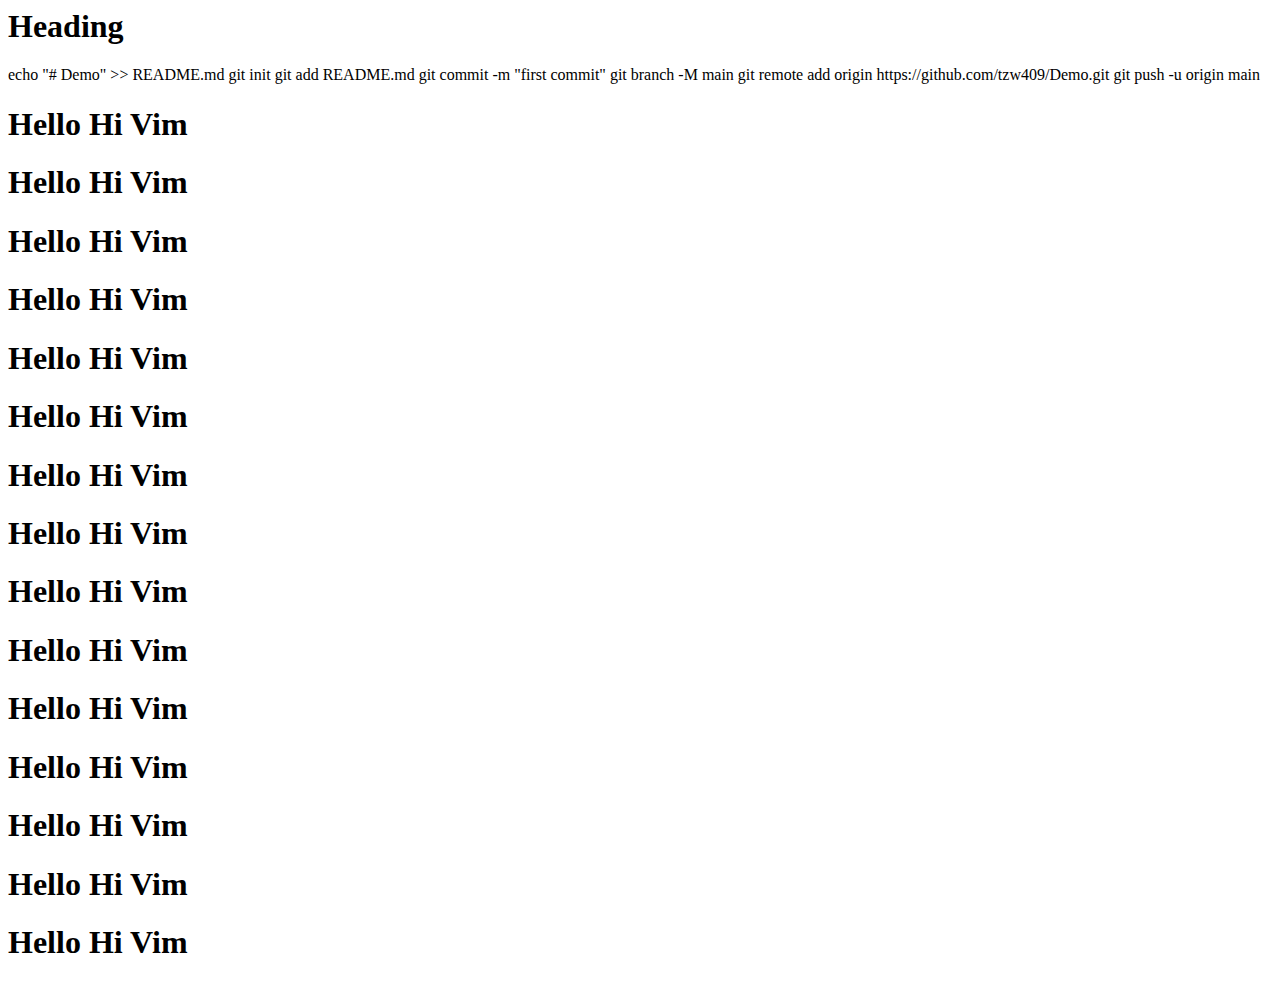
==== index.html @ b6469c6b "change" ====
<html>
<h1>Heading</h1>
echo "# Demo" >> README.md
git init
git add README.md
git commit -m "first commit"
git branch -M main
git remote add origin https://github.com/tzw409/Demo.git
git push -u origin main
<h1> Hello Hi Vim</h1>
<h1> Hello Hi Vim</h1>
<h1> Hello Hi Vim</h1>
<h1> Hello Hi Vim</h1>
<h1> Hello Hi Vim</h1>
<h1> Hello Hi Vim</h1>
<h1> Hello Hi Vim</h1>
<h1> Hello Hi Vim</h1>
<h1> Hello Hi Vim</h1>
<h1> Hello Hi Vim</h1>
<h1> Hello Hi Vim</h1>
<h1> Hello Hi Vim</h1>
<h1> Hello Hi Vim</h1>
<h1> Hello Hi Vim</h1>
<h1> Hello Hi Vim</h1>

</html>
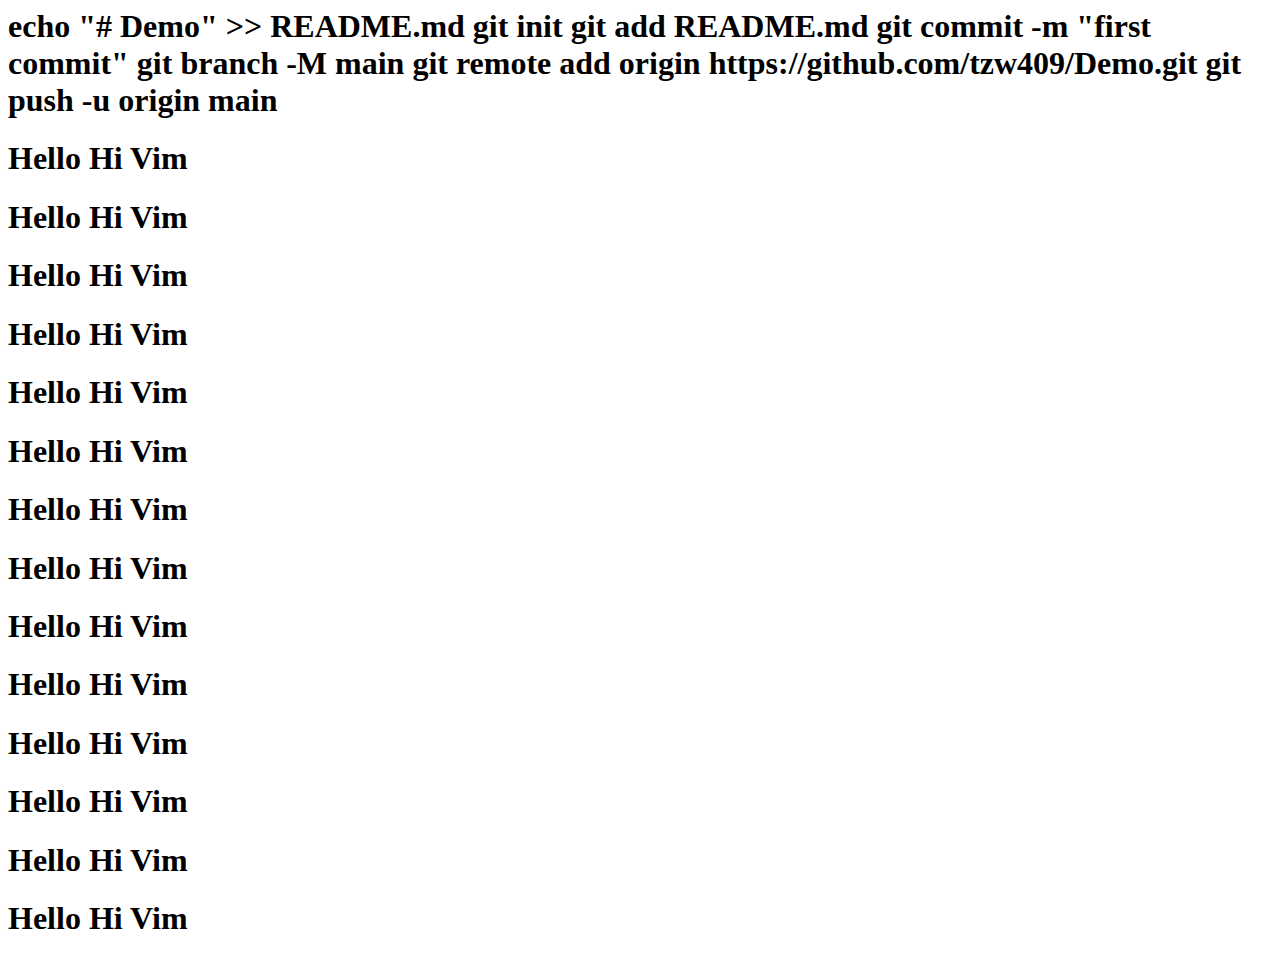
==== commit 5628322d: "try" ====
--- a/index.html
+++ b/index.html
@@ -1,5 +1,5 @@
 <html>
-<h1>Heading</h1>
+<h1>
 echo "# Demo" >> README.md
 git init
 git add README.md
@@ -7,7 +7,7 @@
 git branch -M main
 git remote add origin https://github.com/tzw409/Demo.git
 git push -u origin main
-<h1> Hello Hi Vim</h1>
+</h1>
 <h1> Hello Hi Vim</h1>
 <h1> Hello Hi Vim</h1>
 <h1> Hello Hi Vim</h1>
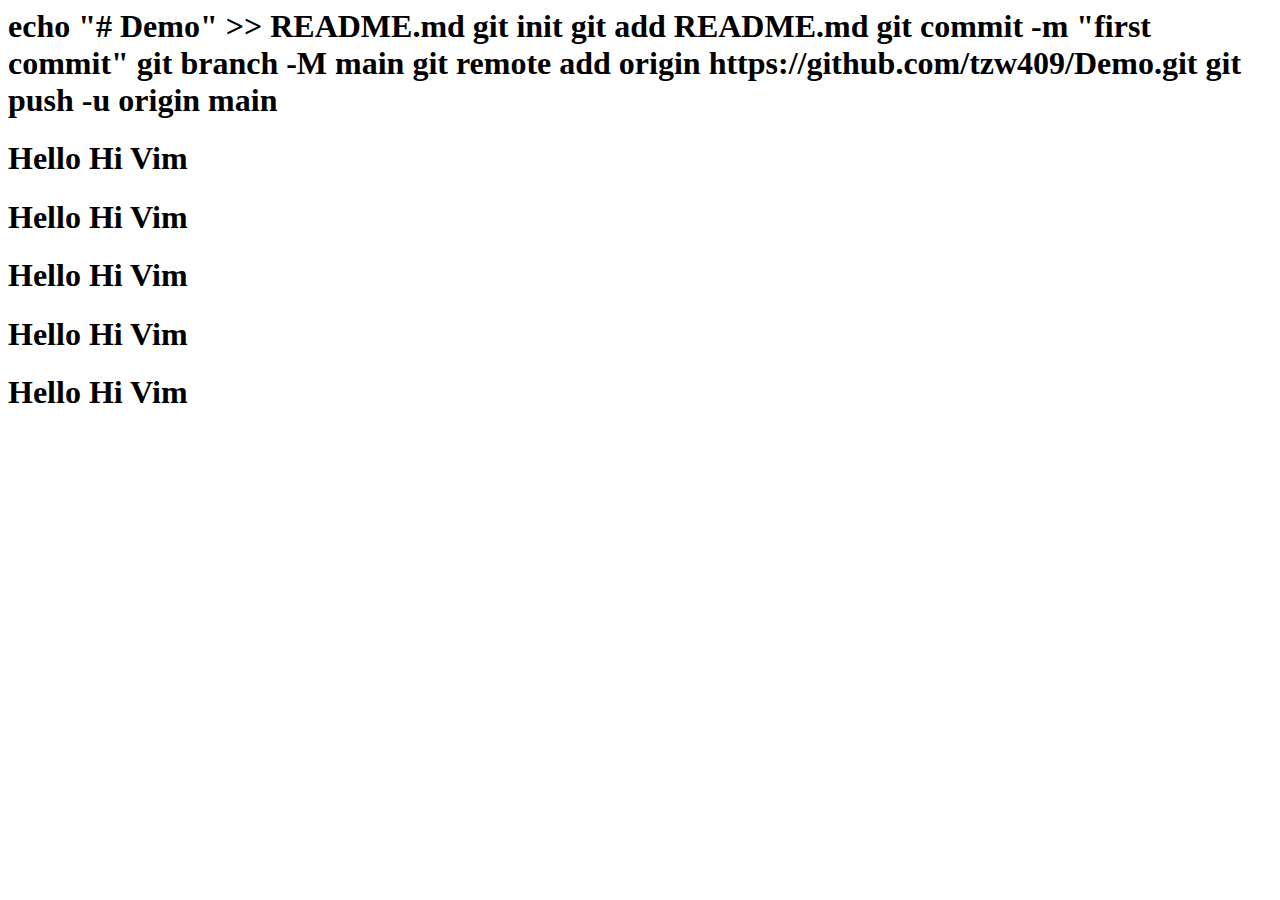
==== commit a9038053: "Update index.html" ====
--- a/index.html
+++ b/index.html
@@ -8,19 +8,10 @@
 git remote add origin https://github.com/tzw409/Demo.git
 git push -u origin main
 </h1>
+
 <h1> Hello Hi Vim</h1>
 <h1> Hello Hi Vim</h1>
 <h1> Hello Hi Vim</h1>
 <h1> Hello Hi Vim</h1>
 <h1> Hello Hi Vim</h1>
-<h1> Hello Hi Vim</h1>
-<h1> Hello Hi Vim</h1>
-<h1> Hello Hi Vim</h1>
-<h1> Hello Hi Vim</h1>
-<h1> Hello Hi Vim</h1>
-<h1> Hello Hi Vim</h1>
-<h1> Hello Hi Vim</h1>
-<h1> Hello Hi Vim</h1>
-<h1> Hello Hi Vim</h1>
-
 </html>
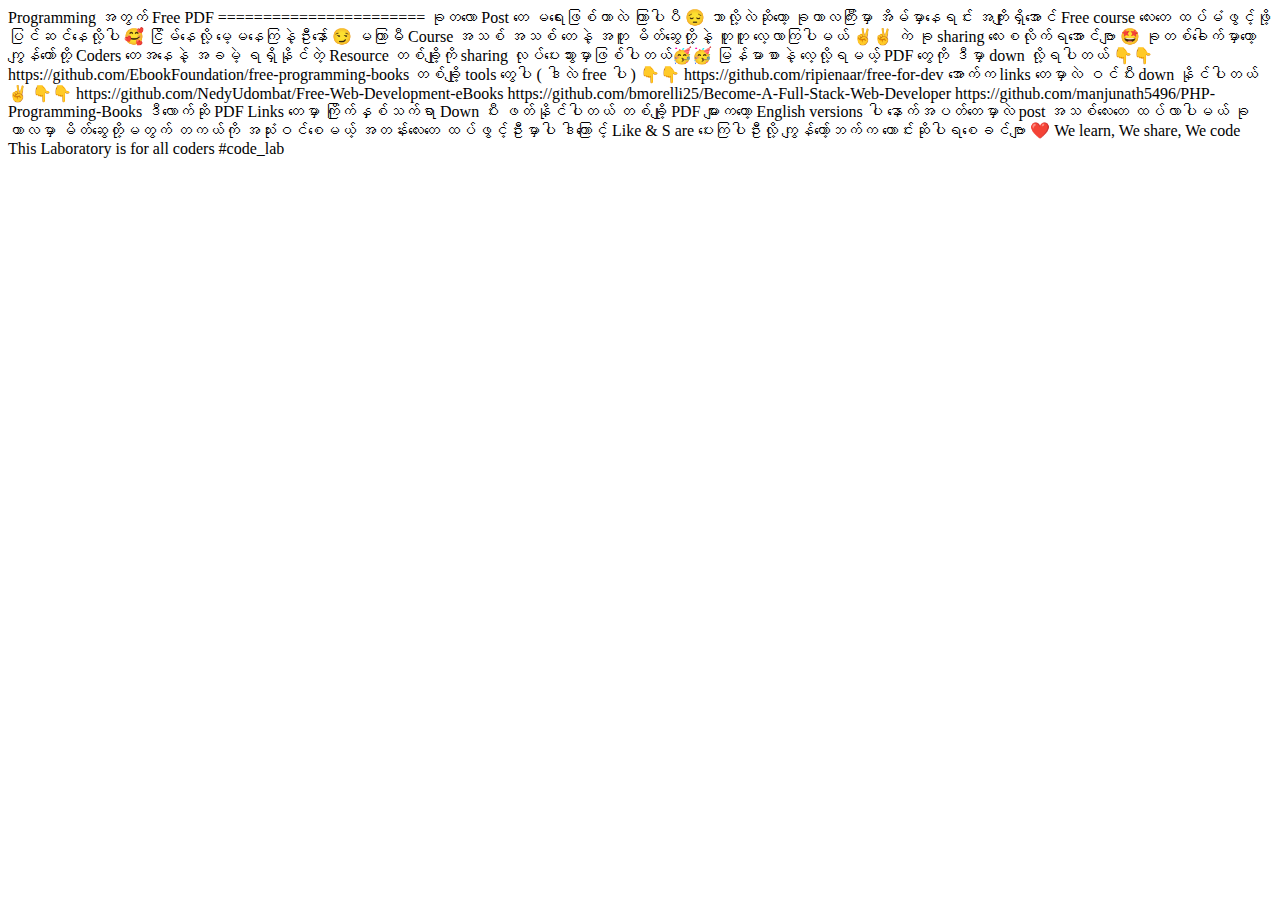
==== commit e22ff9af: "fixed" ====
--- a/index.html
+++ b/index.html
@@ -1,17 +1,48 @@
 <html>
-<h1>
-echo "# Demo" >> README.md
-git init
-git add README.md
-git commit -m "first commit"
-git branch -M main
-git remote add origin https://github.com/tzw409/Demo.git
-git push -u origin main
-</h1>
 
-<h1> Hello Hi Vim</h1>
-<h1> Hello Hi Vim</h1>
-<h1> Hello Hi Vim</h1>
-<h1> Hello Hi Vim</h1>
-<h1> Hello Hi Vim</h1>
+<p> Programming အတွက် Free PDF 
+=======================
+
+ခုတလော Post တေ မရေးဖြစ်တာလဲ ကြာပါပီ 😔
+
+ဘာလို့လဲဆိုတော့ ခုကာလကြီးမှာ အိမ်မှာနေရင်း အကျိုးရှိအောင် Free course လေးတေ ထပ်မံဖွင့်ဖို့ ပြင်ဆင်နေလို့ပါ 🥰
+
+ငြိမ်နေလို့ မေ့မနေကြနဲ့ဦးနော် 😏
+
+မကြာမီ Course အသစ် အသစ် တေနဲ့ အတူ မိတ်ဆွေတို့နဲ့ တူတူ လေ့လာကြပါမယ် ✌️✌️
+
+ကဲ ခု sharing လေးစလိုက်ရအောင်ဗျာ 🤩
+
+ခုတစ်ခေါက်မှာတော့ ကျွန်တော်တို့ Coders တေအနေနဲ့ အခမဲ့ ရရှိနိုင်တဲ့ Resource တစ်ချို့ကို sharing လုပ်ပေးသွားမှာဖြစ်ပါတယ်🥳🥳
+
+မြန်မာစာနဲ့ လေ့လို့ရမယ့် PDF တွေကို ဒီမှာ down လို့ရပါတယ်
+👇👇
+https://github.com/EbookFoundation/free-programming-books
+
+တစ်ချို့ tools တွေပါ ( ဒါလဲ free ပါ ) 
+👇👇
+https://github.com/ripienaar/free-for-dev
+
+အောက်က links တေမှာလဲ ဝင်ပီး down နိုင်ပါတယ် ✌️
+👇👇
+https://github.com/NedyUdombat/Free-Web-Development-eBooks
+
+https://github.com/bmorelli25/Become-A-Full-Stack-Web-Developer
+
+https://github.com/manjunath5496/PHP-Programming-Books
+
+ဒီလောက်ဆို PDF Links တေမှာ ကြိုက်နှစ်သက်ရာ Down ပီး ဖတ်နိုင်ပါတယ် 
+
+တစ်ချို့ PDF များကတော့ English versions ပါ
+
+နောက်အပတ်တေမှာလဲ post အသစ်လေးတေ ထပ်လာပါမယ် 
+
+ခုကာလမှာ မိတ်ဆွေတို့မတွက် တကယ်ကို အသံုးဝင်စေမယ့် အတန်းလေးတေ ထပ်ဖွင့်ဦးမှာပါ 
+
+ဒါကြောင့် Like & S are ပေးကြပါဦးလို့ ကျွန်တော့်ဘက်က တောင်းဆိုပါရစေခင်ဗျာ ❤️
+
+We learn, We share, We code 
+This Laboratory is for all coders 
+
+#code_lab</p>
 </html>
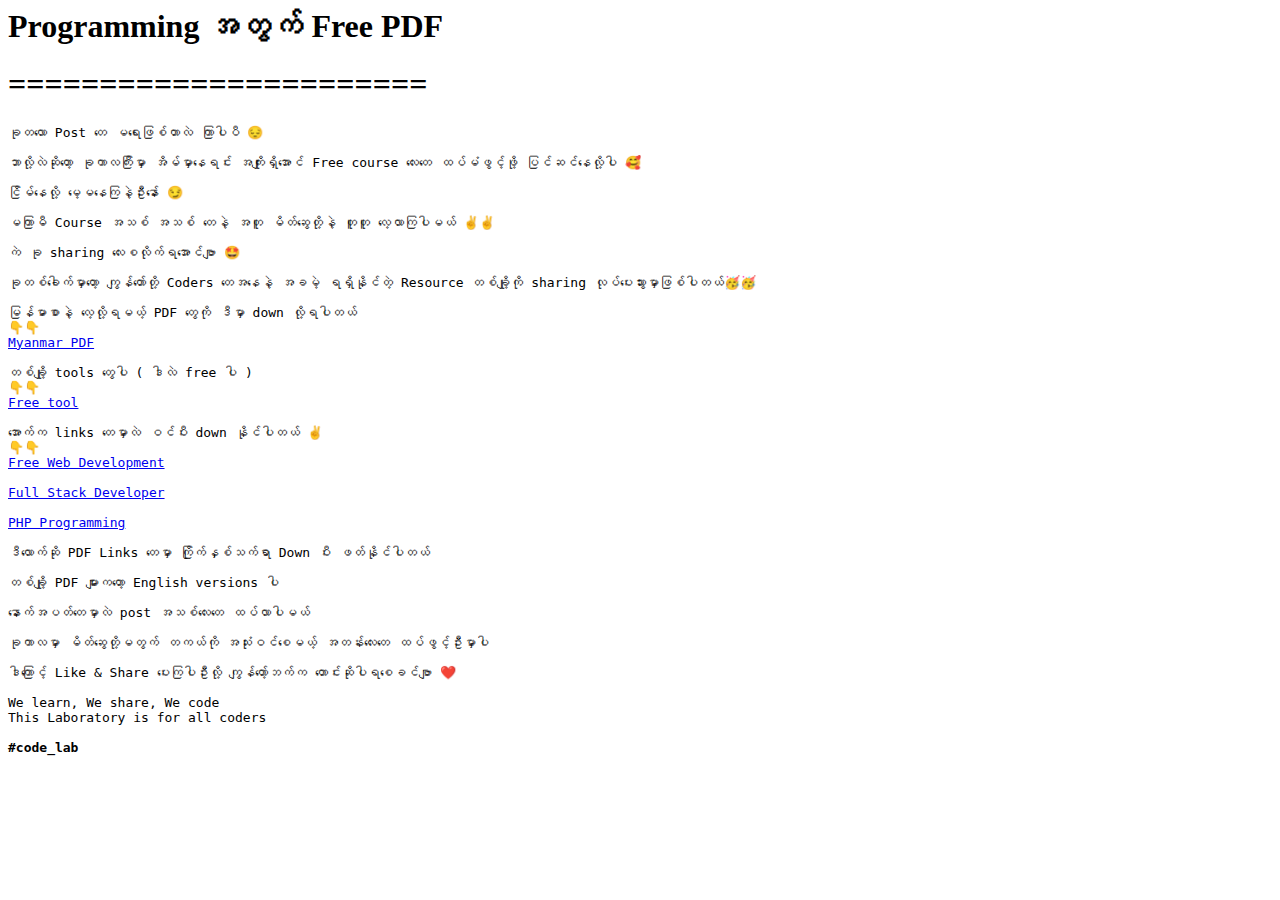
==== commit a42f6f0a: "update some change" ====
--- a/index.html
+++ b/index.html
@@ -1,8 +1,8 @@
-<html>
-
-<p> Programming အတွက် Free PDF 
-=======================
-
+<html> <head></head>
+<body>
+<h1>Programming အတွက် Free PDF</h1> 
+<h1>=======================</h1>
+<pre>
 ခုတလော Post တေ မရေးဖြစ်တာလဲ ကြာပါပီ 😔
 
 ဘာလို့လဲဆိုတော့ ခုကာလကြီးမှာ အိမ်မှာနေရင်း အကျိုးရှိအောင် Free course လေးတေ ထပ်မံဖွင့်ဖို့ ပြင်ဆင်နေလို့ပါ 🥰
@@ -17,19 +17,19 @@
 
 မြန်မာစာနဲ့ လေ့လို့ရမယ့် PDF တွေကို ဒီမှာ down လို့ရပါတယ်
 👇👇
-https://github.com/EbookFoundation/free-programming-books
+<a href="https://github.com/EbookFoundation/free-programming-books">Myanmar PDF</a>
 
 တစ်ချို့ tools တွေပါ ( ဒါလဲ free ပါ ) 
 👇👇
-https://github.com/ripienaar/free-for-dev
+<a href="https://github.com/ripienaar/free-for-dev">Free tool</a>
 
 အောက်က links တေမှာလဲ ဝင်ပီး down နိုင်ပါတယ် ✌️
 👇👇
-https://github.com/NedyUdombat/Free-Web-Development-eBooks
+<a href="https://github.com/NedyUdombat/Free-Web-Development-eBooks">Free Web Development</a>
 
-https://github.com/bmorelli25/Become-A-Full-Stack-Web-Developer
+<a href="https://github.com/bmorelli25/Become-A-Full-Stack-Web-Developer">Full Stack Developer</a>
 
-https://github.com/manjunath5496/PHP-Programming-Books
+<a href="https://github.com/manjunath5496/PHP-Programming-Books">PHP Programming</a>
 
 ဒီလောက်ဆို PDF Links တေမှာ ကြိုက်နှစ်သက်ရာ Down ပီး ဖတ်နိုင်ပါတယ် 
 
@@ -39,10 +39,13 @@
 
 ခုကာလမှာ မိတ်ဆွေတို့မတွက် တကယ်ကို အသံုးဝင်စေမယ့် အတန်းလေးတေ ထပ်ဖွင့်ဦးမှာပါ 
 
-ဒါကြောင့် Like & S are ပေးကြပါဦးလို့ ကျွန်တော့်ဘက်က တောင်းဆိုပါရစေခင်ဗျာ ❤️
+ဒါကြောင့် Like & Share ပေးကြပါဦးလို့ ကျွန်တော့်ဘက်က တောင်းဆိုပါရစေခင်ဗျာ ❤️
 
 We learn, We share, We code 
 This Laboratory is for all coders 
 
-#code_lab</p>
+<b>#code_lab</b>
+</pre>
+</body>
 </html>
+
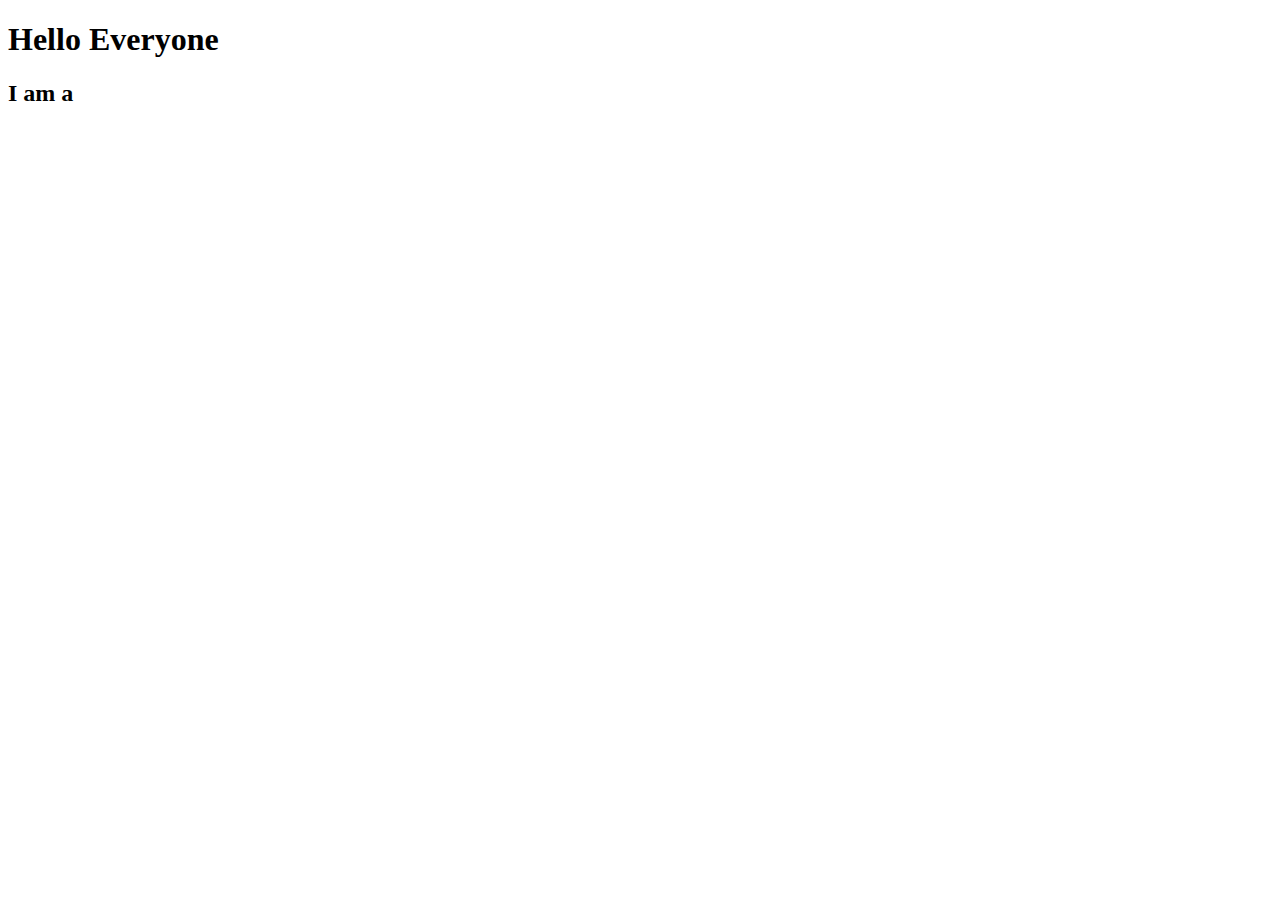
==== commit 832bd2aa: "add new index file" ====
--- a/index.html
+++ b/index.html
@@ -1,51 +1,12 @@
-<html> <head></head>
+<!DOCTYPE html>
+<html lang="en">
+<head>
+	<meta charset="UTF-8">
+	<meta name="viewport" content="width=device-width, initial-scale=1.0">
+	<title>Document</title>
+</head>
 <body>
-<h1>Programming အတွက် Free PDF</h1> 
-<h1>=======================</h1>
-<pre>
-ခုတလော Post တေ မရေးဖြစ်တာလဲ ကြာပါပီ 😔
-
-ဘာလို့လဲဆိုတော့ ခုကာလကြီးမှာ အိမ်မှာနေရင်း အကျိုးရှိအောင် Free course လေးတေ ထပ်မံဖွင့်ဖို့ ပြင်ဆင်နေလို့ပါ 🥰
-
-ငြိမ်နေလို့ မေ့မနေကြနဲ့ဦးနော် 😏
-
-မကြာမီ Course အသစ် အသစ် တေနဲ့ အတူ မိတ်ဆွေတို့နဲ့ တူတူ လေ့လာကြပါမယ် ✌️✌️
-
-ကဲ ခု sharing လေးစလိုက်ရအောင်ဗျာ 🤩
-
-ခုတစ်ခေါက်မှာတော့ ကျွန်တော်တို့ Coders တေအနေနဲ့ အခမဲ့ ရရှိနိုင်တဲ့ Resource တစ်ချို့ကို sharing လုပ်ပေးသွားမှာဖြစ်ပါတယ်🥳🥳
-
-မြန်မာစာနဲ့ လေ့လို့ရမယ့် PDF တွေကို ဒီမှာ down လို့ရပါတယ်
-👇👇
-<a href="https://github.com/EbookFoundation/free-programming-books">Myanmar PDF</a>
-
-တစ်ချို့ tools တွေပါ ( ဒါလဲ free ပါ ) 
-👇👇
-<a href="https://github.com/ripienaar/free-for-dev">Free tool</a>
-
-အောက်က links တေမှာလဲ ဝင်ပီး down နိုင်ပါတယ် ✌️
-👇👇
-<a href="https://github.com/NedyUdombat/Free-Web-Development-eBooks">Free Web Development</a>
-
-<a href="https://github.com/bmorelli25/Become-A-Full-Stack-Web-Developer">Full Stack Developer</a>
-
-<a href="https://github.com/manjunath5496/PHP-Programming-Books">PHP Programming</a>
-
-ဒီလောက်ဆို PDF Links တေမှာ ကြိုက်နှစ်သက်ရာ Down ပီး ဖတ်နိုင်ပါတယ် 
-
-တစ်ချို့ PDF များကတော့ English versions ပါ
-
-နောက်အပတ်တေမှာလဲ post အသစ်လေးတေ ထပ်လာပါမယ် 
-
-ခုကာလမှာ မိတ်ဆွေတို့မတွက် တကယ်ကို အသံုးဝင်စေမယ့် အတန်းလေးတေ ထပ်ဖွင့်ဦးမှာပါ 
-
-ဒါကြောင့် Like & Share ပေးကြပါဦးလို့ ကျွန်တော့်ဘက်က တောင်းဆိုပါရစေခင်ဗျာ ❤️
-
-We learn, We share, We code 
-This Laboratory is for all coders 
-
-<b>#code_lab</b>
-</pre>
+	<h1>Hello Everyone</h1>
+	<h2>I am a <learner class=""></learner></h2>
 </body>
-</html>
-
+</html>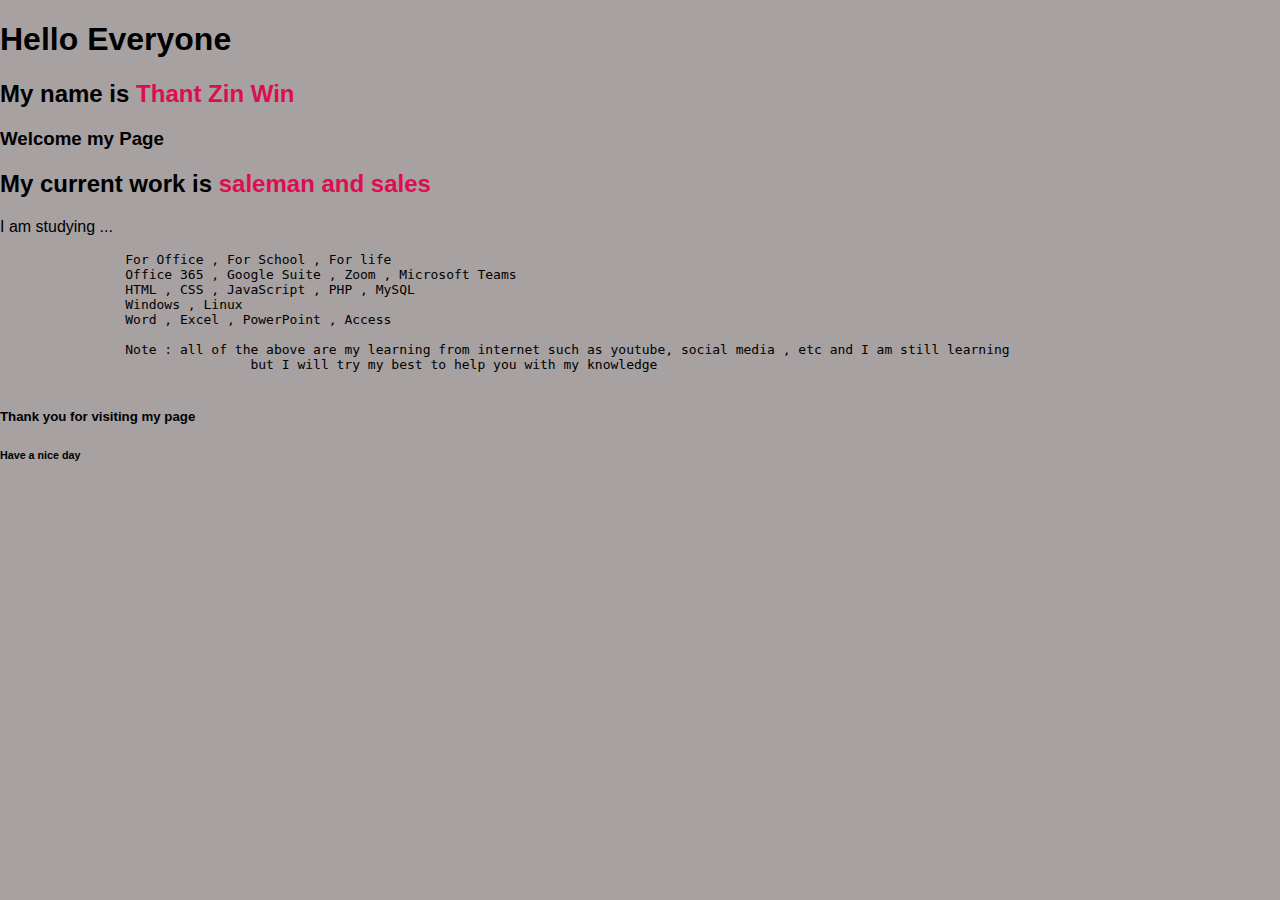
==== commit 9e0842c0: "add style" ====
--- a/index.html
+++ b/index.html
@@ -2,11 +2,33 @@
 <html lang="en">
 <head>
 	<meta charset="UTF-8">
+	<meta name="title" content="About Myself"></meat>
+	<meta name="description" content="This is a intro page">
+	<meta name="keywords" content="greeting, intro, welcome">
+	<meta name="author" content="Thant Zin Win">
 	<meta name="viewport" content="width=device-width, initial-scale=1.0">
 	<title>Document</title>
+	<script></script>
+	<style></style>
+	<link rel="stylesheet" href="style.css">
 </head>
 <body>
-	<h1>Hello Everyone</h1>
-	<h2>I am a <learner class=""></learner></h2>
+	<h1>Hello Everyone </h1>
+	<h2>My name is <b class="learner">Thant Zin Win</b></h2>
+	<h3>Welcome my Page</h3>
+	<h2>My current work is  <b class="learner">saleman and sales</b></h2>
+	<p> I am studying ...</p>
+	<pre>
+		For Office , For School , For life
+		Office 365 , Google Suite , Zoom , Microsoft Teams
+		HTML , CSS , JavaScript , PHP , MySQL
+		Windows , Linux
+		Word , Excel , PowerPoint , Access
+
+		Note : all of the above are my learning from internet such as youtube, social media , etc and I am still learning
+				but I will try my best to help you with my knowledge
+	</pre>
+		<h5>Thank you for visiting my page</h5>
+		<h6>Have a nice day</h6>
 </body>
 </html>--- a/style.css
+++ b/style.css
@@ -0,0 +1,13 @@
+body{
+    background-color: #a7a1a1;
+    font-family: Arial, sans-serif;
+    margin: 0;
+    padding: 0;
+}
+
+b.learner{
+    color: #dd0d52;
+    margin: 0;
+    padding: 0;
+    flex: auto;
+}